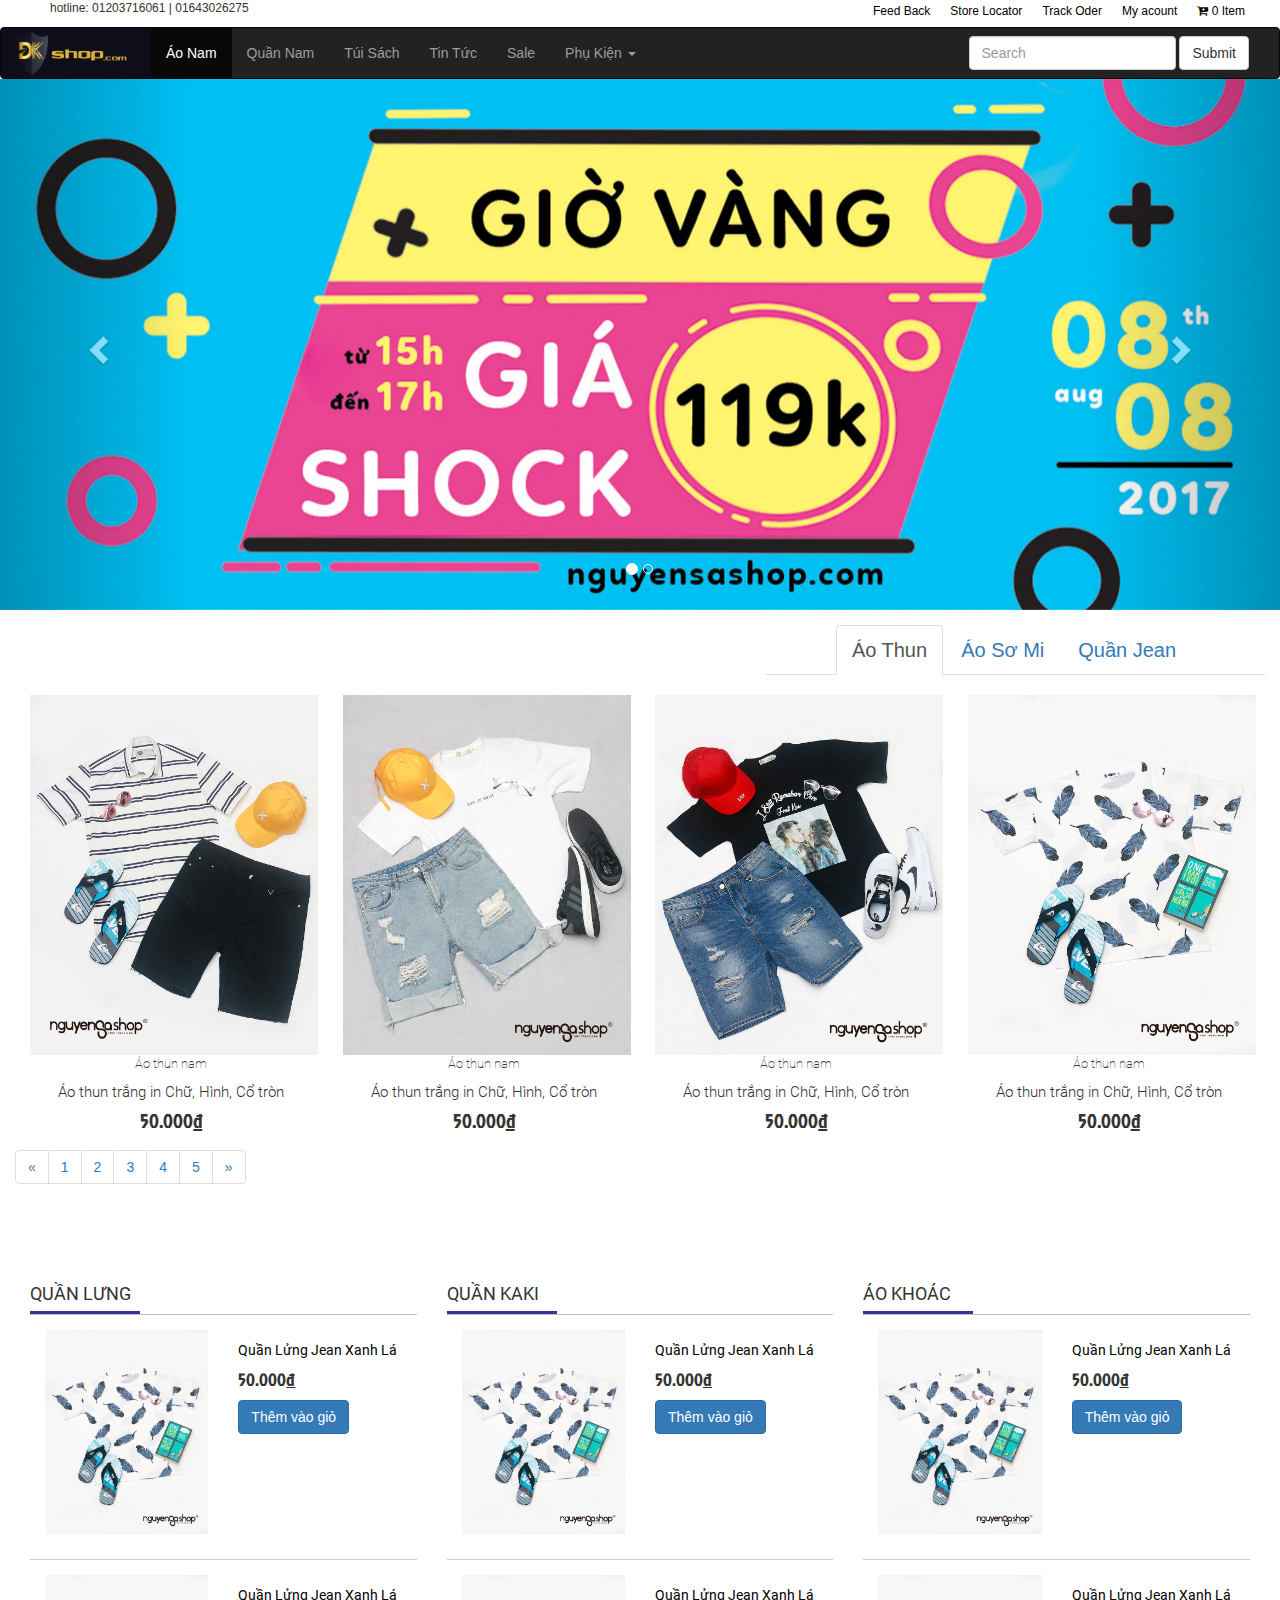
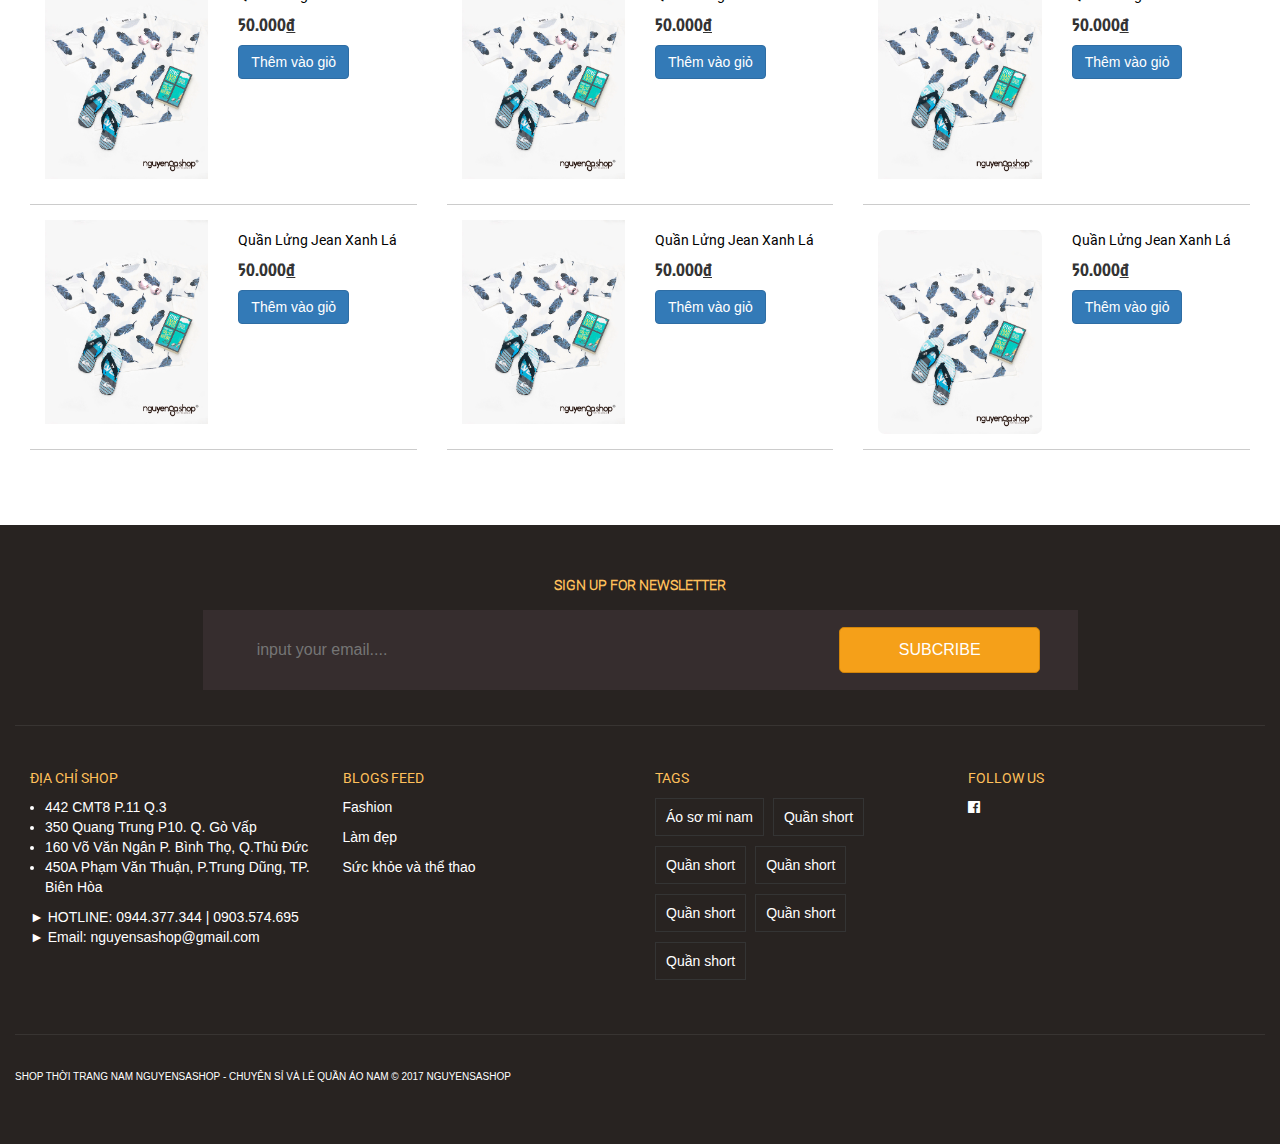
==== index.html @ 019a855b "bootstrap" ====
<!DOCTYPE html>
<html>

<head>
	
    <title>DKproMobile.com.vn</title>
    <meta name="viewport" content="width=device-width, initial-scale=1">
   

    <link rel="stylesheet" href="css/stypedoan.css">
    <link rel="stylesheet" href="font-awesome/css/font-awesome.css">
    <link href="css/bootstrap.min.css" rel="stylesheet">
</head>

<body>
    <link href="https://fonts.googleapis.com/css?family=Roboto:300,400,700,900" rel="stylesheet">
    <link href="https://fonts.googleapis.com/css?family=Jockey+One" rel="stylesheet">


    <section class="header">
        <p class="hotline">hotline: 01203716061 | 01643026275</p>
        <div class="menu-first">
            <ul>
                <li><a href="#">Feed Back</a></li>
                <li><a href="#">Store Locator</a></li>
                <li><a href="#">Track Oder</a></li>
                <li><a href="#">My acount</a></li>
                <li><a href="#"><span><i class="fa fa-cart-plus" aria-hidden="true"></i></span> 0 Item</a></li>
            </ul>
        </div>
        <div class="clear"></div>
        
        
        <!--<div class="menu-second">
            <ul>
                <li><a href="#"><img src="img/22.png" width="100px"></a></li>
                <li><a href="#">Áo Nam</a></li>
                <li><a href="#">Quần Nam</a></li>
                <li><a href="#">Sale</a></li>
                <li><a href="#">Túi xách- Phụ Kiện</a></li>
                <li><a href="#">Địa chỉ shop</a></li>
                <li><a href="#">Tin Tức</a></li>
                <li><input type="text" placeholder=" Tìm Kiếm " size="20"><a href="#"><span><i class="fa fa-search" aria-hidden="true"></i>
</span></a></li>
            </ul>
            
        </div>-->
        <nav class="navbar navbar-default navbar-inverse  menu-2" style="margin-bottom: 0px;" role="navigation">
          <div class="container-fluid">
            <!-- Brand and toggle get grouped for better mobile display -->
            <div class="navbar-header">
              <button type="button" class="navbar-toggle" data-toggle="collapse" data-target="#bs-example-navbar-collapse-1">
                <span class="sr-only">Toggle navigation</span>
                <span class="icon-bar"></span>
                <span class="icon-bar"></span>
                <span class="icon-bar"></span>
              </button>
              <a class="navbar-brand brand" href="#"></a>
            </div>
            
            <div class="collapse navbar-collapse" id="bs-example-navbar-collapse-1">
              <ul class="nav navbar-nav">
                <li class="active"><a href="#">Áo Nam</a></li>
                <li><a href="#">Quần Nam</a></li>
                <li><a href="#">Túi Sách</a></li>
                <li><a href="#">Tin Tức</a></li>
                <li><a href="#">Sale</a></li>
                <li class="dropdown">
                  <a href="#" class="dropdown-toggle" data-toggle="dropdown">Phụ Kiện <span class="caret"></span></a>
                  <ul class="dropdown-menu">
                    <li><a href="#">Túi sách</a></li>
                    <li><a href="#">Giày</a></li>
                    <li><a href="#">Joker</a></li>
                    <li class="divider"></li>
                    <li><a href="#">Dây nịt</a></li>
                   
                   
                  </ul>
                </li>
              </ul>
            <form class="navbar-form navbar-right" role="search">
                <div class="form-group">
                <input type="text" class="form-control" placeholder="Search">
                </div>
                <button type="submit" class="btn btn-default">Submit</button>
            </form>
        	</div><!-- /.navbar-collapse -->
        </div><!-- /.container-fluid -->
    </nav>
    </section>
    

	<div class="slider">
        <div id="carousel-example-generic" class="carousel slide" data-ride="carousel">
            
                <ol class="carousel-indicators">
                    <li data-target="#carousel-example-generic" data-slide-to="0" class="active"></li>
                    <li data-target="#carousel-example-generic" data-slide-to="1"></li>
                    
                </ol>
                
                <div class="carousel-inner" role="listbox">
                    <div class="item active">
                        <img src="img/shop1.jpg">
                        <div class="carousel-caption">
                           
                        </div>
                    </div>
                	<div class="item">
                        <img src="img/shop2.jpg" alt="...">
                        <div class="carousel-caption">
                        	
                        </div>
               	 	</div>
                   
                </div>
                    <a class="left carousel-control" href="#carousel-example-generic" role="button" data-slide="prev">
                    <span class="glyphicon glyphicon-chevron-left"></span>
                    </a>
                    <a class="right carousel-control" href="#carousel-example-generic" role="button" data-slide="next">
                        <span class="glyphicon glyphicon-chevron-right"></span>
                    </a>
			</div>

    

    </div>


    <div class="new_product">
        <ul class="nav nav-tabs cap canh-giua">
            <li class="active"><a data-toggle="tab" href="#home">Áo Thun</a></li>
            <li><a data-toggle="tab" href="#menu1">Áo Sơ Mi </a></li>
            <li><a data-toggle="tab" href="#menu2">Quần Jean</a></li>
        </ul>

        <div class="clear"></div>

        <div class="tab-content">

            <div id="home" class="tab-pane fade in active ao canh-giua">
                <div class="col-md-3 ao-thun">
                	<a href="#"><img src="img/product.jpg"></a>
                    <div class="details">
                    	<p class="thin">Áo thun nam</p>
                        <h4 class="light">Áo thun trắng in Chữ, Hình, Cổ tròn</h4>
                        <h3>50.000<u>đ</u></h3>
                        
                    </div>
                </div>
                <div class="col-md-3 ao-thun">
                
                	<a href="#"><img src="img/aothun1.jpg"></a>
                    <div class="details">
                    	<p class="thin">Áo thun nam</p>
                        <h4 class="light">Áo thun trắng in Chữ, Hình, Cổ tròn</h4>
                        <h3>50.000<u>đ</u></h3>
                        
                    </div>
                
                </div>
                <div class="col-md-3 ao-thun">
                	<a href="#"><img src="img/aothun2.jpg"></a>
                    <div class="details">
                    	<p class="thin">Áo thun nam</p>
                        <h4 class="light">Áo thun trắng in Chữ, Hình, Cổ tròn</h4>
                        <h3>50.000<u>đ</u></h3>
                        
                    </div>
                </div>
                <div class="col-md-3 ao-thun">
                    <a href="#"><img src="img/aothun3.jpg"></a>
                    <div class="details">
                            <p class="thin">Áo thun nam</p>
                            <h4 class="light">Áo thun trắng in Chữ, Hình, Cổ tròn</h4>
                            <h3>50.000<u>đ</u></h3>
                            
                        </div>
                </div>
                <ul class="pagination">
                  <li><a href="#">&laquo;</a></li>
                  <li><a href="#">1</a></li>
                  <li><a href="#">2</a></li>
                  <li><a href="#">3</a></li>
                  <li><a href="#">4</a></li>
                  <li><a href="#">5</a></li>
                  <li><a href="#">&raquo;</a></li>
                </ul>
            </div>
            
                
           
            <div class="clear"></div>
            
            
            

            <div id="menu1" class="tab-pane fade ao canh-giua">
                    <div class="col-md-3 ao-thun">
                    	<a href="#"><img src="img/aosomi1.jpg"></a>
                        <div class="details">
                            <p class="thin">Áo thun nam</p>
                            <h4 class="light">Áo thun trắng in Chữ, Hình, Cổ tròn</h4>
                            <h3>50.000<u>đ</u></h3>
                        
                    	</div>
                    </div>
                    <div class="col-md-3 ao-thun">
                    	<a href="#"><img src="img/aosomi2.jpg"></a>
                        <div class="details">
                            <p class="thin">Áo thun nam</p>
                            <h4 class="light">Áo thun trắng in Chữ, Hình, Cổ tròn</h4>
                            <h3>50.000<u>đ</u></h3>
                        
                    	</div>
                    </div>
                    <div class="col-md-3 ao-thun">
                    	<a href="#"><img src="img/aosomi3.jpg"></a>
                        <div class="details">
                            <p class="thin">Áo thun nam</p>
                            <h4 class="light">Áo thun trắng in Chữ, Hình, Cổ tròn</h4>
                            <h3>50.000<u>đ</u></h3>
                        
                    	</div>
                    </div>
                    <div class="col-md-3 ao-thun">
                    	<a href="#"><img src="img/aosomi4.jpg"></a>
                        <div class="details">
                            <p class="thin">Áo thun nam</p>
                            <h4 class="light">Áo thun trắng in Chữ, Hình, Cổ tròn</h4>
                            <h3>50.000<u>đ</u></h3>
                        
                    	</div>
                    </div>
               
               
                
                <ul class="pagination">
                  <li><a href="#">&laquo;</a></li>
                  <li><a href="#">1</a></li>
                  <li><a href="#">2</a></li>
                  <li><a href="#">3</a></li>
                  
                  <li><a href="#">&raquo;</a></li>
                </ul>
               
            </div>
            <div class="clear"></div>

            <div id="menu2" class="tab-pane fade ao canh-giua">

                
                    <div class="col-md-3 ao-thun">
                    	<a href="#"><img src="img/product.jpg"></a>
                        <div class="details">
                            <p class="thin">Áo thun nam</p>
                            <h4 class="light">Áo thun trắng in Chữ, Hình, Cổ tròn</h4>
                            <h3>50.000<u>đ</u></h3>
                        
                    	</div>
                    </div>
                    <div class="col-md-3 ao-thun">
                    	<a href="#"><img src="img/product.jpg"></a>
                        <div class="details">
                            <p class="thin">Áo thun nam</p>
                            <h4 class="light">Áo thun trắng in Chữ, Hình, Cổ tròn</h4>
                            <h3>50.000<u>đ</u></h3>
                        
                    	</div>
                    </div>
                    <div class="col-md-3 ao-thun">
                    	<a href="#"><img src="img/product.jpg"></a>
                        <div class="details">
                            <p class="thin">Áo thun nam</p>
                            <h4 class="light">Áo thun trắng in Chữ, Hình, Cổ tròn</h4>
                            <h3>50.000<u>đ</u></h3>
                        
                    	</div>
                    </div>
                    <div class="col-md-3 ao-thun">
                    	<a href="#"><img src="img/product.jpg"></a>
                        <div class="details">
                            <p class="thin">Áo thun nam</p>
                            <h4 class="light">Áo thun trắng in Chữ, Hình, Cổ tròn</h4>
                            <h3>50.000<u>đ</u></h3>
                        
                   	 	</div>
                    </div>
                    
                    <ul class="pagination">
                  <li><a href="#">&laquo;</a></li>
                  <li><a href="#">1</a></li>
                  <li><a href="#">2</a></li>
                  <li><a href="#">3</a></li>
                  <li><a href="#">4</a></li>
                  
                  <li><a href="#">&raquo;</a></li>
                </ul>


                
                
                  
               
            </div>
            <div class="clear"></div>
	            
        </div>
    </div>
    
    
    <div class="sub_product">
    	<div class="col-md-4">
        	<div class="cate" ><h4 class="uppercase regular ">Quần lưng</h4></div>
            
            <div class="show">
                <div class="col-md-6 left">
                    <a href="#"><img src="img/aothun3.jpg" width="165px" class="img-responsive" /></a>
                </div>
                <div class="col-md-6 right">
                    <a href="#"><p class="regular">Quần Lửng Jean Xanh Lá</p></a>
                    <h4 class="">50.000<u>đ</u></h4>
                    <a href="#" class="btn btn-primary">Thêm vào giỏ</a>
                </div>
            </div>
            
           
            <div class="show">
                <div class="col-md-6 left">
                    <a href="#"><img src="img/aothun3.jpg" width="165px" class="img-responsive" /></a>
                </div>
                <div class="col-md-6 right">
                    <a href="#"><p class="regular">Quần Lửng Jean Xanh Lá</p></a>
                    <h4 class="">50.000<u>đ</u></h4>
                    <a href="#" class="btn btn-primary">Thêm vào giỏ</a>
                </div>
            </div>
            
            <div class="show">
                <div class="col-md-6 left">
                    <a href="#"><img src="img/aothun3.jpg" width="165px" class="img-responsive" /></a>
                </div>
                <div class="col-md-6 right">
                    <a href="#"><p class="regular">Quần Lửng Jean Xanh Lá</p></a>
                    <h4 class="">50.000<u>đ</u></h4>
                    <a href="#" class="btn btn-primary">Thêm vào giỏ</a>
                </div>
            </div>
           

        </div>
        
        <div class="col-md-4">
        	<div class="cate" ><h4 class="uppercase regular " >quần kaki</h4></div>
            
            <div class="show">
                <div class="col-md-6 left">
                    <a href="#"><img src="img/aothun3.jpg" width="165px" class="img-responsive" /></a>
                </div>
                <div class="col-md-6 right">
                    <a href="#"><p class="regular">Quần Lửng Jean Xanh Lá</p></a>
                    <h4 class="">50.000<u>đ</u></h4>
                    <a href="#" class="btn btn-primary">Thêm vào giỏ</a>
                </div>
            </div>
            
            <div class="show">
                <div class="col-md-6 left">
                    <a href="#"><img src="img/aothun3.jpg" width="165px" class="img-responsive" /></a>
                </div>
                <div class="col-md-6 right">
                    <a href="#"><p class="regular">Quần Lửng Jean Xanh Lá</p></a>
                    <h4 class="">50.000<u>đ</u></h4>
                    <a href="#" class="btn btn-primary">Thêm vào giỏ</a>
                </div>
            </div>
            
            <div class="show">
                <div class="col-md-6 left">
                    <a href="#"><img src="img/aothun3.jpg" width="165px" class="img-responsive" /></a>
                </div>
                <div class="col-md-6 right">
                    <a href="#"><p class="regular">Quần Lửng Jean Xanh Lá</p></a>
                    <h4 class="">50.000<u>đ</u></h4>
                    <a href="#" class="btn btn-primary">Thêm vào giỏ</a>
                </div>
            </div>
            
        </div>
        
        <div class="col-md-4">
        	<div class="cate" ><h4 class="uppercase regular " >áo khoác</h4></div>
            <div class="show">
                <div class="col-md-6 left">
                    <a href="#"><img src="img/aothun3.jpg" width="165px" class="img-responsive" /></a>
                </div>
                <div class="col-md-6 right">
                    <a href="#"><p class="regular">Quần Lửng Jean Xanh Lá</p></a>
                    <h4 class="">50.000<u>đ</u></h4>
                    <a href="#" class="btn btn-primary">Thêm vào giỏ</a>
                </div>
            </div>
            
            <div class="show">
                <div class="col-md-6 left">
                    <a href="#"><img src="img/aothun3.jpg" width="165px" class="img-responsive" /></a>
                </div>
                <div class="col-md-6 right">
                    <a href="#"><p class="regular">Quần Lửng Jean Xanh Lá</p></a>
                    <h4 class="">50.000<u>đ</u></h4>
                    <a href="#" class="btn btn-primary">Thêm vào giỏ</a>
                </div>
            </div>
            
            <div class="show">
                <div class="col-md-6 trai">
                    <a href="#"><img src="img/aothun3.jpg" width="165px" class="img-responsive" /></a>
                </div>
                <div class="col-md-6 right">
                    <a href="#"><p class="regular">Quần Lửng Jean Xanh Lá</p></a>
                    <h4 class="">50.000<u>đ</u></h4>
                    <a href="#" class="btn btn-primary">Thêm vào giỏ</a>
                </div>
            </div>
        </div>
    </div>
    
    <div class="footer">
    
    	<div class="sign_up">
        	 <label class="uppercase canh-giua light" style="color:#FFC05B; margin-bottom:15px">sign up for newsletter</label>
             <div class="footer_newsletter">
                <form class="canh-giua">
                    <input type="email" placeholder="input your email...." name="email" id="mail">
                    <input type="submit" name="sub" id="sbmit" value="SUBCRIBE">
                </form>
            </div>
        </div>
        
        <div class="clear"></div>
        <hr style="border-top:0.1px solid  #CCC; opacity:0.1; margin:35px auto;">
        
        <div class="footer_content">
        	<div class="col-md-3 footer-infor">
            	<h4 class="regular uppercase">Địa chỉ shop</h4>
               	<ul class="address">
                	<li> 442 CMT8 P.11 Q.3</li>
                    <li> 350 Quang Trung P10. Q. Gò Vấp</li>
                    <li> 160 Võ Văn Ngân P. Bình Thọ, Q.Thủ Đức</li>
                    <li> 450A Phạm Văn Thuận, P.Trung Dũng, TP. Biên Hòa</li>
                    
                </ul>
                <p style="margin-bottom:0">► HOTLINE: 0944.377.344 | 0903.574.695</p>
                <p style="margin-bottom:0">► Email: nguyensashop@gmail.com</p>
                
            </div>
            
            <div class="col-md-3 footer-infor">
            	<h4 class="regular uppercase">BLOGS FEED</h4>
               	<p>Fashion</p>
                <p>Làm đẹp</p>
                <p>Sức khỏe và thể thao</p>
            </div>
            
            <div class="col-md-3 footer-infor">
            	<h4 class="regular uppercase">tags</h4>
                <ul class="tags">
                	<li>
                    	 <a href="#">Áo sơ mi nam</a>
                    </li>
                    <li>
                    	 <a href="#">Quần short</a>
                    </li>
                     <li>
                    	 <a href="#">Quần short</a>
                    </li>
                     <li>
                    	 <a href="#">Quần short</a>
                    </li>
                     <li>
                    	 <a href="#">Quần short</a>
                    </li>
                     <li>
                    	 <a href="#">Quần short</a>
                    </li>
                     <li>
                    	 <a href="#">Quần short</a>
                    </li>
                </ul>
                
            </div>
            
            <div class="col-md-3 footer-infor">
            	<h4 class="regular uppercase">follow us</h4>
                
                <i class="fa fa-facebook-official" aria-hidden="true"></i>

            </div>
            
            
        </div>
        
        <hr style="border-top:0.1px solid  #CCC; opacity:0.1; margin:35px auto;">
        
        <p style="font-size:10px">SHOP THỜI TRANG NAM NGUYENSASHOP - CHUYÊN SỈ VÀ LẺ QUẦN ÁO NAM © 2017 NGUYENSASHOP
</p>
        
        
        
        
    
    </div>
    
    
    
    
    
    
    
    <script src="https://ajax.googleapis.com/ajax/libs/jquery/1.12.4/jquery.min.js"></script>
    <!-- Include all compiled plugins (below), or include individual files as needed -->
    <script src="js/bootstrap.min.js"></script>
    
   
</body>

</html>
---- css/stypedoan.css ----
body{
    margin: 0;
    font-family: Roboto;
}

.uppercase {
text-transform: uppercase;
}
 
.bold {
font-weight: bold;
}

@font-face {
    font-family:Roboto-bold;
    src:url(../fonts/Roboto-Bold.ttf);
}
@font-face {
    font-family:Roboto-thin;
    src:url(../fonts/Roboto-Thin.ttf);
}
@font-face {
    font-family:Roboto-light;
    src:url(../fonts/Roboto-Light.ttf);
}
@font-face {
    font-family:Roboto-regular;
    src:url(../fonts/Roboto-Regular.ttf);
}
@font-face {
    font-family:Roboto-light-italic;
    src:url(../fonts/Roboto-LightItalic.ttf);
}
@font-face {
    font-family:Roboto-medium;
    src:url(../fonts/Roboto-Medium.ttf);
}
@font-face {
    font-family:Roboto-italic;
    src:url(../fonts/Roboto-Italic.ttf);
}
.bold
{
	font-family:Roboto-bold;
}
.light
{
	font-family:Roboto-light;
}
.thin
{
	font-family:Roboto-thin;
}
.medium
{
	font-family:Roboto-medium;
}
.regular
{
	font-family:Roboto-regular;
}
.light-italic
{
	font-family:Roboto-light-italic;
}

.hotline{
    float: left;    
    font-size: 12px;
    padding-left: 50px;
}
.clear{
    clear: both;
}
.menu-first
{
    float: right;
}
.menu-first ul
{

    padding-right: 15px;
    margin-top: 0;
}
.menu-first ul li{

    float: left;
    display: block;
    margin-right: 20px;
}
.menu-first ul li a{

    font-size: 12px;
    text-align: center;
    text-decoration: none;
    color: black
}
.menu-first ul li a:hover
{
    color: red;
}
.brand
{
	width:150px;
	background:url(../img/1.jpg) top left;
	background-size:cover;
	
}

.menu-2
{
	margin-bottom:0;
}
.menu-second
{
    width: 100%;
    height: 35px;
}
.menu-second ul li{
    float: left;
    display: block;
    line-height: 35px;  
    padding: 15px;  
    
}
.menu-second ul li a{
    text-decoration: none;
    text-transform: uppercase;
    font-weight: bold;
    color: black;
}

.menu-second ul li input[type="text"]{
    height: 20px;
    border-radius: 5px;
    border-bottom: 1px solid #CCC;
}
.new_product
{
    padding: 15px;
}
.canh-giua
{
	
  display: flex;
  justify-content: center;
  align-items: center;
}


.ao{
    margin-top: 20px; 
	
}
.ao-thun
{
	
    transition: all 1s;
	
}

.ao-thun:hover{
    transform: scale(1.1);
    opacity: 0.8;
}
.ao .ao-thun a img{
    width: 288px;
    height: 360px;
}

/*.new_product
{
	overflow:hidden;
}*/
.new_product .cap
{
    float: right;
    width: 500px;
}
.new_product .cap li{
}

.new_product .cap li a{
    font-size: 20px;
}

.details
{
	text-align:center;
	
}
.details p
{
	font-size:13px;
}
.details h4
{
	font-size:15px;
}
.details h3
{
	font-family: 'Jockey One', sans-serif;
	font-size:20px;
	line-height:0px;
}


.sub_product
{
	padding:60px 15px 60px 15px;
	
	
	overflow:hidden;
}

.cate
{
	border-bottom:1px solid #C0C0C0;
}
.cate h4
{
	width:110px;
	height:30px;
	margin:0px;
	border-bottom:3px solid #339;
}
.show 
{
	
	border-bottom:1px solid #CCC;
	
	margin:15px auto;
	
	
	height:230px;
}
.trai
{
	float:left;
	
}
.trai img{
	width:165px;
	height:auto;
	border-radius:7px;
	margin-top:10px;
	transition:all 1s;
	
}

.show:hover
{
	border-radius:5px;
	border:1px thin #CCC;
	box-shadow:0px 0px 6px #CCCCCC;
}

.show:hover .left a img
{
	transform:scale(1.1);
}

.right
{
	float:right;
	
}
.right a p 
{
	color:black;
	text-decoration:none;
	list-style-type:none;
	margin-top:10px;
}

.right h4
{
	font-family: 'Jockey One', sans-serif;
}
.right a
{
	
}

.footer
{
	background-color:#282321;
	color:#fff;
	padding:50px 15px;
	overflow:hidden;
}

.footer_newsletter
{
	width:70%;
	margin:0 auto;
	
}

.footer_newsletter form
{
	color:#343434;
	height:80px;
	line-height:80px;
	background-color:#362D2E;
}
	
.footer_newsletter form #mail
{
	width:70%;
	border:transparent;
	font-size:16px;
	height:80px;
	line-height:80px;
	padding:0 30px;
	margin:0px;
	float:left;
	color:#666;
	background-color:#362D2E;
}

.footer_newsletter form #sbmit
{
	width:23%;
	border:1px solid #d28409;
	border-radius:5px;
	font-size:16px;
	color:#FFF;
	padding:22px;
	line-height:0px;
	margin-right:13px;
	background-color:#F5A019;
}
.footer_newsletter form:active #mail
{
	border:none;
}

.footer_content
{
	overflow:hidden;
}
.footer_content h4
{
	color:#FFC05B;
	font-size:14px;
}
.footer_content .address
{
	padding-left:15px;
}

.tags
{
	padding:0px;
	
}
.tags li
{
	list-style-type:none;
	margin-right:5px;
	margin-bottom:8px;
	padding:10px 0 ;
	display:inline-block;
}
.tags li a
{
	border:1px solid #343434;
	padding:10px;
	font-weight:500;
	text-decoration:none;
	color:#fff;
	
}
.tags li a:hover
{
	background-color:#FFC05B;
}
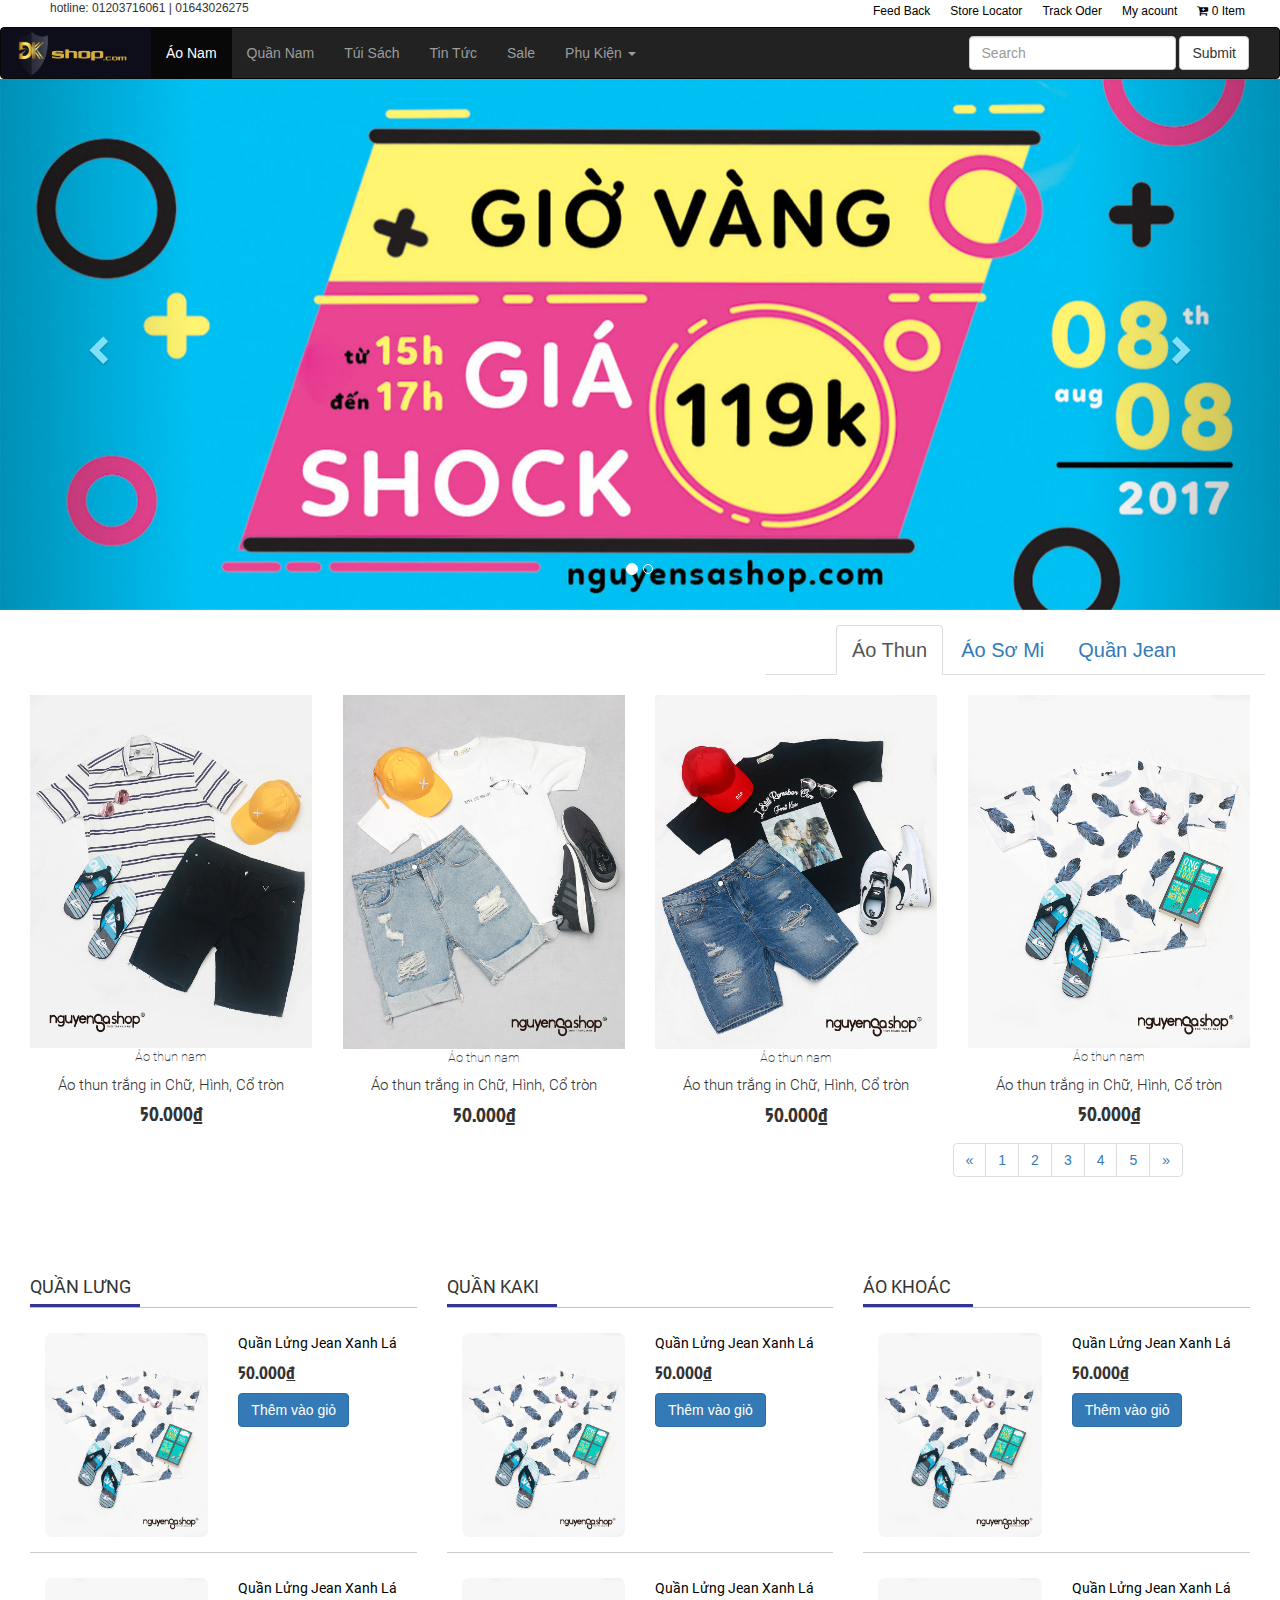
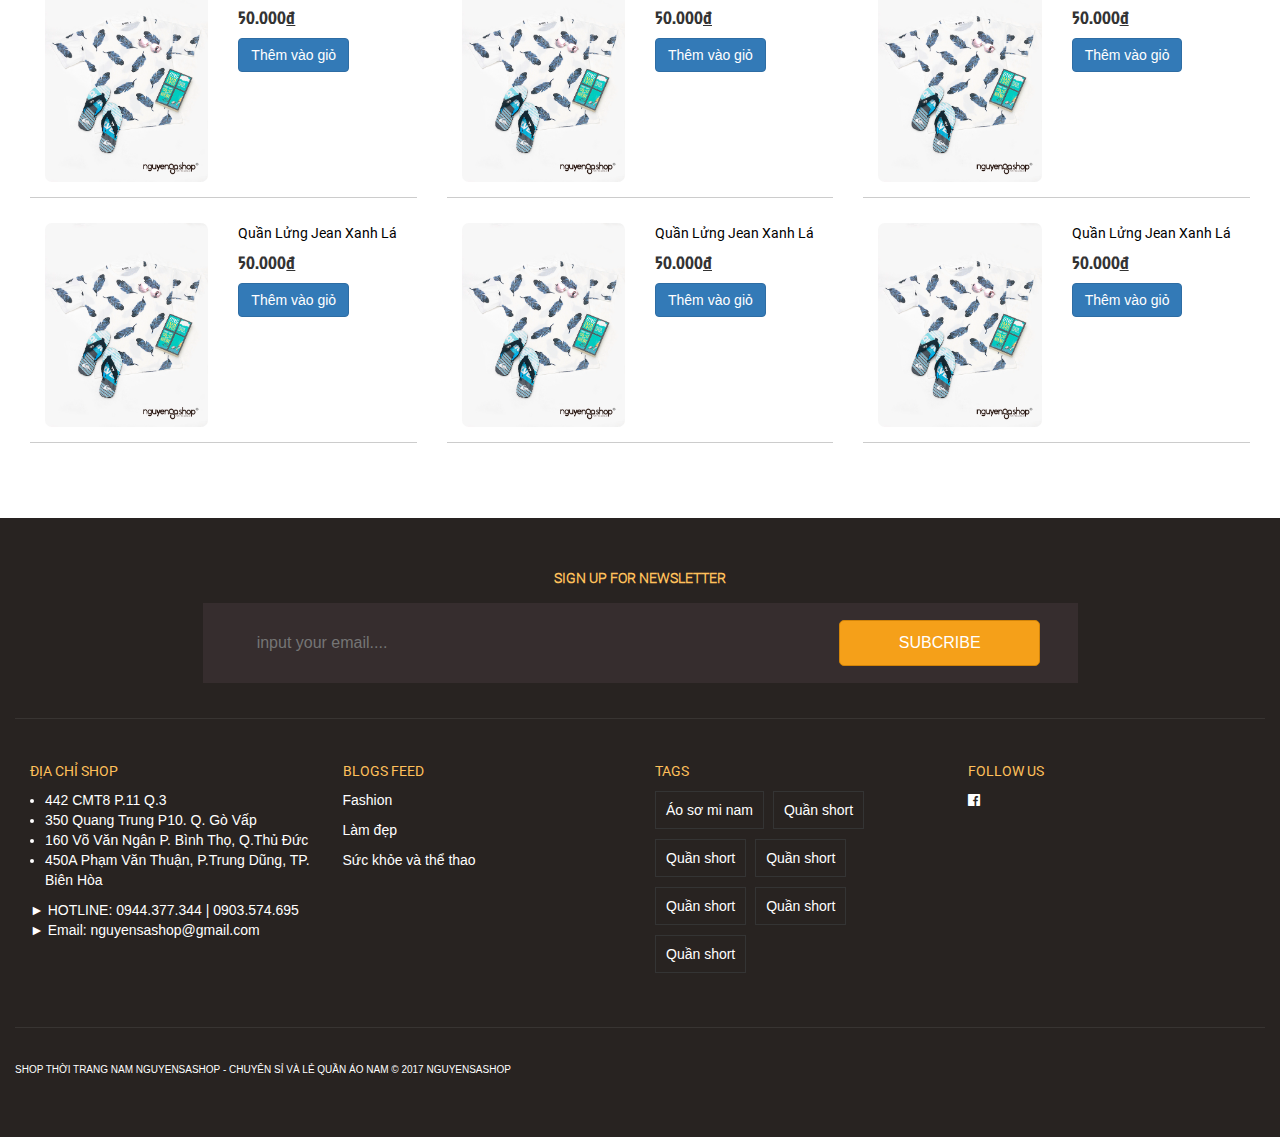
==== commit 17aaaf45: "version2" ====
--- a/index.html
+++ b/index.html
@@ -59,7 +59,7 @@
             </div>
             
             <div class="collapse navbar-collapse" id="bs-example-navbar-collapse-1">
-              <ul class="nav navbar-nav">
+              <ul class="nav navbar-nav menu">
                 <li class="active"><a href="#">Áo Nam</a></li>
                 <li><a href="#">Quần Nam</a></li>
                 <li><a href="#">Túi Sách</a></li>
@@ -78,11 +78,11 @@
                   </ul>
                 </li>
               </ul>
-            <form class="navbar-form navbar-right" role="search">
+            <form class="navbar-form navbar-right search" role="search">
                 <div class="form-group">
                 <input type="text" class="form-control" placeholder="Search">
                 </div>
-                <button type="submit" class="btn btn-default">Submit</button>
+                <input type="submit" class="btn btn-default" value="Submit">
             </form>
         	</div><!-- /.navbar-collapse -->
         </div><!-- /.container-fluid -->
@@ -139,8 +139,8 @@
         <div class="tab-content">
 
             <div id="home" class="tab-pane fade in active ao canh-giua">
-                <div class="col-md-3 ao-thun">
-                	<a href="#"><img src="img/product.jpg"></a>
+                <div class="col-lg-3 col-md-3 col-sm-4 col-xs-6 ao-thun">
+                	<a href="#"><img src="img/product.jpg" class="img-responsive"></a>
                     <div class="details">
                     	<p class="thin">Áo thun nam</p>
                         <h4 class="light">Áo thun trắng in Chữ, Hình, Cổ tròn</h4>
@@ -148,9 +148,9 @@
                         
                     </div>
                 </div>
-                <div class="col-md-3 ao-thun">
-                
-                	<a href="#"><img src="img/aothun1.jpg"></a>
+                <div class="col-md-3 col-md-3 col-sm-4 col-xs-6 ao-thun">
+                
+                	<a href="#"><img src="img/aothun1.jpg" class="img-responsive"></a>
                     <div class="details">
                     	<p class="thin">Áo thun nam</p>
                         <h4 class="light">Áo thun trắng in Chữ, Hình, Cổ tròn</h4>
@@ -159,8 +159,8 @@
                     </div>
                 
                 </div>
-                <div class="col-md-3 ao-thun">
-                	<a href="#"><img src="img/aothun2.jpg"></a>
+                <div class="col-md-3 col-md-3 col-sm-4 col-xs-6 ao-thun">
+                	<a href="#"><img src="img/aothun2.jpg" class="img-responsive"></a>
                     <div class="details">
                     	<p class="thin">Áo thun nam</p>
                         <h4 class="light">Áo thun trắng in Chữ, Hình, Cổ tròn</h4>
@@ -168,8 +168,8 @@
                         
                     </div>
                 </div>
-                <div class="col-md-3 ao-thun">
-                    <a href="#"><img src="img/aothun3.jpg"></a>
+                <div class="col-md-3 col-md-3 col-sm-4 col-xs-6 ao-thun">
+                    <a href="#"><img src="img/aothun3.jpg" class="img-responsive"></a>
                     <div class="details">
                             <p class="thin">Áo thun nam</p>
                             <h4 class="light">Áo thun trắng in Chữ, Hình, Cổ tròn</h4>
@@ -196,35 +196,35 @@
             
 
             <div id="menu1" class="tab-pane fade ao canh-giua">
-                    <div class="col-md-3 ao-thun">
-                    	<a href="#"><img src="img/aosomi1.jpg"></a>
-                        <div class="details">
-                            <p class="thin">Áo thun nam</p>
-                            <h4 class="light">Áo thun trắng in Chữ, Hình, Cổ tròn</h4>
-                            <h3>50.000<u>đ</u></h3>
-                        
-                    	</div>
-                    </div>
-                    <div class="col-md-3 ao-thun">
-                    	<a href="#"><img src="img/aosomi2.jpg"></a>
-                        <div class="details">
-                            <p class="thin">Áo thun nam</p>
-                            <h4 class="light">Áo thun trắng in Chữ, Hình, Cổ tròn</h4>
-                            <h3>50.000<u>đ</u></h3>
-                        
-                    	</div>
-                    </div>
-                    <div class="col-md-3 ao-thun">
-                    	<a href="#"><img src="img/aosomi3.jpg"></a>
-                        <div class="details">
-                            <p class="thin">Áo thun nam</p>
-                            <h4 class="light">Áo thun trắng in Chữ, Hình, Cổ tròn</h4>
-                            <h3>50.000<u>đ</u></h3>
-                        
-                    	</div>
-                    </div>
-                    <div class="col-md-3 ao-thun">
-                    	<a href="#"><img src="img/aosomi4.jpg"></a>
+                    <div class="col-md-3 col-md-3 col-sm-6 col-xs-6 ao-thun">
+                    	<a href="#"><img src="img/aosomi1.jpg" class="img-responsive"></a>
+                        <div class="details">
+                            <p class="thin">Áo thun nam</p>
+                            <h4 class="light">Áo thun trắng in Chữ, Hình, Cổ tròn</h4>
+                            <h3>50.000<u>đ</u></h3>
+                        
+                    	</div>
+                    </div>
+                    <div class="col-md-3 col-md-3 col-sm-6 col-xs-6 ao-thun">
+                    	<a href="#"><img src="img/aosomi2.jpg" class="img-responsive"></a>
+                        <div class="details">
+                            <p class="thin">Áo thun nam</p>
+                            <h4 class="light">Áo thun trắng in Chữ, Hình, Cổ tròn</h4>
+                            <h3>50.000<u>đ</u></h3>
+                        
+                    	</div>
+                    </div>
+                    <div class="col-md-3 col-md-3 col-sm-6 col-xs-6 ao-thun">
+                    	<a href="#"><img src="img/aosomi3.jpg" class="img-responsive"></a>
+                        <div class="details">
+                            <p class="thin">Áo thun nam</p>
+                            <h4 class="light">Áo thun trắng in Chữ, Hình, Cổ tròn</h4>
+                            <h3>50.000<u>đ</u></h3>
+                        
+                    	</div>
+                    </div>
+                    <div class="col-md-3 col-md-3 col-sm-6 col-xs-6 ao-thun">
+                    	<a href="#"><img src="img/aosomi4.jpg" class="img-responsive"></a>
                         <div class="details">
                             <p class="thin">Áo thun nam</p>
                             <h4 class="light">Áo thun trắng in Chữ, Hình, Cổ tròn</h4>
@@ -250,35 +250,35 @@
             <div id="menu2" class="tab-pane fade ao canh-giua">
 
                 
-                    <div class="col-md-3 ao-thun">
-                    	<a href="#"><img src="img/product.jpg"></a>
-                        <div class="details">
-                            <p class="thin">Áo thun nam</p>
-                            <h4 class="light">Áo thun trắng in Chữ, Hình, Cổ tròn</h4>
-                            <h3>50.000<u>đ</u></h3>
-                        
-                    	</div>
-                    </div>
-                    <div class="col-md-3 ao-thun">
-                    	<a href="#"><img src="img/product.jpg"></a>
-                        <div class="details">
-                            <p class="thin">Áo thun nam</p>
-                            <h4 class="light">Áo thun trắng in Chữ, Hình, Cổ tròn</h4>
-                            <h3>50.000<u>đ</u></h3>
-                        
-                    	</div>
-                    </div>
-                    <div class="col-md-3 ao-thun">
-                    	<a href="#"><img src="img/product.jpg"></a>
-                        <div class="details">
-                            <p class="thin">Áo thun nam</p>
-                            <h4 class="light">Áo thun trắng in Chữ, Hình, Cổ tròn</h4>
-                            <h3>50.000<u>đ</u></h3>
-                        
-                    	</div>
-                    </div>
-                    <div class="col-md-3 ao-thun">
-                    	<a href="#"><img src="img/product.jpg"></a>
+                    <div class="col-md-3 col-md-3 col-sm-6 col-xs-6 ao-thun">
+                    	<a href="#"><img src="img/product.jpg" class="img-responsive"></a>
+                        <div class="details">
+                            <p class="thin">Áo thun nam</p>
+                            <h4 class="light">Áo thun trắng in Chữ, Hình, Cổ tròn</h4>
+                            <h3>50.000<u>đ</u></h3>
+                        
+                    	</div>
+                    </div>
+                    <div class="col-md-3 col-md-3 col-sm-4 col-xs-6 ao-thun">
+                    	<a href="#"><img src="img/product.jpg" class="img-responsive"></a>
+                        <div class="details">
+                            <p class="thin">Áo thun nam</p>
+                            <h4 class="light">Áo thun trắng in Chữ, Hình, Cổ tròn</h4>
+                            <h3>50.000<u>đ</u></h3>
+                        
+                    	</div>
+                    </div>
+                    <div class="col-md-3 col-md-3 col-sm-6 col-xs-6 ao-thun">
+                    	<a href="#"><img src="img/product.jpg" class="img-responsive"></a>
+                        <div class="details">
+                            <p class="thin">Áo thun nam</p>
+                            <h4 class="light">Áo thun trắng in Chữ, Hình, Cổ tròn</h4>
+                            <h3>50.000<u>đ</u></h3>
+                        
+                    	</div>
+                    </div>
+                    <div class="col-md-3 col-md-3 col-sm-6 col-xs-6 ao-thun">
+                    	<a href="#"><img src="img/product.jpg" class="img-responsive"></a>
                         <div class="details">
                             <p class="thin">Áo thun nam</p>
                             <h4 class="light">Áo thun trắng in Chữ, Hình, Cổ tròn</h4>
@@ -310,14 +310,14 @@
     
     
     <div class="sub_product">
-    	<div class="col-md-4">
+    	<div class="col-md-4 col-md-4 col-sm-4 col-xs-12">
         	<div class="cate" ><h4 class="uppercase regular ">Quần lưng</h4></div>
             
             <div class="show">
-                <div class="col-md-6 left">
-                    <a href="#"><img src="img/aothun3.jpg" width="165px" class="img-responsive" /></a>
-                </div>
-                <div class="col-md-6 right">
+                <div class="col-lg-6 col-md-6 col-sm-6 col-xs-6 trai">
+                    <a href="#"><img src="img/aothun3.jpg" class="img-responsive" /></a>
+                </div>
+                <div class="col-lg-6 col-md-6 col-sm-6 col-xs-6 right">
                     <a href="#"><p class="regular">Quần Lửng Jean Xanh Lá</p></a>
                     <h4 class="">50.000<u>đ</u></h4>
                     <a href="#" class="btn btn-primary">Thêm vào giỏ</a>
@@ -326,21 +326,21 @@
             
            
             <div class="show">
-                <div class="col-md-6 left">
-                    <a href="#"><img src="img/aothun3.jpg" width="165px" class="img-responsive" /></a>
-                </div>
-                <div class="col-md-6 right">
-                    <a href="#"><p class="regular">Quần Lửng Jean Xanh Lá</p></a>
-                    <h4 class="">50.000<u>đ</u></h4>
-                    <a href="#" class="btn btn-primary">Thêm vào giỏ</a>
-                </div>
-            </div>
-            
-            <div class="show">
-                <div class="col-md-6 left">
-                    <a href="#"><img src="img/aothun3.jpg" width="165px" class="img-responsive" /></a>
-                </div>
-                <div class="col-md-6 right">
+                <div class="col-lg-6 col-md-6 col-sm-6 col-xs-6 trai">
+                    <a href="#"><img src="img/aothun3.jpg" class="img-responsive" /></a>
+                </div>
+                <div class="col-lg-6 col-md-6 col-sm-6 col-xs-6 right">
+                    <a href="#"><p class="regular">Quần Lửng Jean Xanh Lá</p></a>
+                    <h4 class="">50.000<u>đ</u></h4>
+                    <a href="#" class="btn btn-primary">Thêm vào giỏ</a>
+                </div>
+            </div>
+            
+            <div class="show">
+                <div class="col-lg-6 col-md-6 col-sm-6 col-xs-6 trai">
+                    <a href="#"><img src="img/aothun3.jpg" class="img-responsive" /></a>
+                </div>
+                <div class="col-lg-6 col-md-6 col-sm-6 col-xs-6 right">
                     <a href="#"><p class="regular">Quần Lửng Jean Xanh Lá</p></a>
                     <h4 class="">50.000<u>đ</u></h4>
                     <a href="#" class="btn btn-primary">Thêm vào giỏ</a>
@@ -350,73 +350,73 @@
 
         </div>
         
-        <div class="col-md-4">
+        <div class="col-lg-4 col-md-4 col-sm-4 col-xs-12">
         	<div class="cate" ><h4 class="uppercase regular " >quần kaki</h4></div>
             
             <div class="show">
-                <div class="col-md-6 left">
-                    <a href="#"><img src="img/aothun3.jpg" width="165px" class="img-responsive" /></a>
-                </div>
-                <div class="col-md-6 right">
-                    <a href="#"><p class="regular">Quần Lửng Jean Xanh Lá</p></a>
-                    <h4 class="">50.000<u>đ</u></h4>
-                    <a href="#" class="btn btn-primary">Thêm vào giỏ</a>
-                </div>
-            </div>
-            
-            <div class="show">
-                <div class="col-md-6 left">
-                    <a href="#"><img src="img/aothun3.jpg" width="165px" class="img-responsive" /></a>
-                </div>
-                <div class="col-md-6 right">
-                    <a href="#"><p class="regular">Quần Lửng Jean Xanh Lá</p></a>
-                    <h4 class="">50.000<u>đ</u></h4>
-                    <a href="#" class="btn btn-primary">Thêm vào giỏ</a>
-                </div>
-            </div>
-            
-            <div class="show">
-                <div class="col-md-6 left">
-                    <a href="#"><img src="img/aothun3.jpg" width="165px" class="img-responsive" /></a>
-                </div>
-                <div class="col-md-6 right">
-                    <a href="#"><p class="regular">Quần Lửng Jean Xanh Lá</p></a>
-                    <h4 class="">50.000<u>đ</u></h4>
-                    <a href="#" class="btn btn-primary">Thêm vào giỏ</a>
-                </div>
-            </div>
-            
-        </div>
-        
-        <div class="col-md-4">
+                <div class="col-lg-6 col-md-6 col-sm-6 col-xs-6 trai">
+                    <a href="#"><img src="img/aothun3.jpg" class="img-responsive" /></a>
+                </div>
+                <div class="col-lg-6 col-md-6 col-sm-6 col-xs-6 right">
+                    <a href="#"><p class="regular">Quần Lửng Jean Xanh Lá</p></a>
+                    <h4 class="">50.000<u>đ</u></h4>
+                    <a href="#" class="btn btn-primary">Thêm vào giỏ</a>
+                </div>
+            </div>
+            
+            <div class="show">
+                <div class="col-lg-6 col-md-6 col-sm-6 col-xs-6 trai">
+                    <a href="#"><img src="img/aothun3.jpg" class="img-responsive" /></a>
+                </div>
+                <div class="col-lg-6 col-md-6 col-sm-6 col-xs-6 right">
+                    <a href="#"><p class="regular">Quần Lửng Jean Xanh Lá</p></a>
+                    <h4 class="">50.000<u>đ</u></h4>
+                    <a href="#" class="btn btn-primary">Thêm vào giỏ</a>
+                </div>
+            </div>
+            
+            <div class="show">
+                <div class="col-lg-6 col-md-6 col-sm-6 col-xs-6 trai">
+                    <a href="#"><img src="img/aothun3.jpg" class="img-responsive" /></a>
+                </div>
+                <div class="col-lg-6 col-md-6 col-sm-6 col-xs-6 right">
+                    <a href="#"><p class="regular">Quần Lửng Jean Xanh Lá</p></a>
+                    <h4 class="">50.000<u>đ</u></h4>
+                    <a href="#" class="btn btn-primary">Thêm vào giỏ</a>
+                </div>
+            </div>
+            
+        </div>
+        
+        <div class="col-md-4 col-md-4 col-sm-4 col-xs-12">
         	<div class="cate" ><h4 class="uppercase regular " >áo khoác</h4></div>
             <div class="show">
-                <div class="col-md-6 left">
-                    <a href="#"><img src="img/aothun3.jpg" width="165px" class="img-responsive" /></a>
-                </div>
-                <div class="col-md-6 right">
-                    <a href="#"><p class="regular">Quần Lửng Jean Xanh Lá</p></a>
-                    <h4 class="">50.000<u>đ</u></h4>
-                    <a href="#" class="btn btn-primary">Thêm vào giỏ</a>
-                </div>
-            </div>
-            
-            <div class="show">
-                <div class="col-md-6 left">
-                    <a href="#"><img src="img/aothun3.jpg" width="165px" class="img-responsive" /></a>
-                </div>
-                <div class="col-md-6 right">
-                    <a href="#"><p class="regular">Quần Lửng Jean Xanh Lá</p></a>
-                    <h4 class="">50.000<u>đ</u></h4>
-                    <a href="#" class="btn btn-primary">Thêm vào giỏ</a>
-                </div>
-            </div>
-            
-            <div class="show">
-                <div class="col-md-6 trai">
-                    <a href="#"><img src="img/aothun3.jpg" width="165px" class="img-responsive" /></a>
-                </div>
-                <div class="col-md-6 right">
+                <div class="col-lg-6 col-md-6 col-sm-6 col-xs-6 trai">
+                    <a href="#"><img src="img/aothun3.jpg" class="img-responsive" /></a>
+                </div>
+                <div class="col-lg-6 col-md-6 col-sm-6 col-xs-6 right">
+                    <a href="#"><p class="regular">Quần Lửng Jean Xanh Lá</p></a>
+                    <h4 class="">50.000<u>đ</u></h4>
+                    <a href="#" class="btn btn-primary">Thêm vào giỏ</a>
+                </div>
+            </div>
+            
+            <div class="show">
+                <div class="col-md-6 col-lg-6 col-md-6 col-sm-6 col-xs-6 trai">
+                    <a href="#"><img src="img/aothun3.jpg" class="img-responsive" /></a>
+                </div>
+                <div class="col-md-6 col-lg-6 col-md-6 col-sm-6 col-xs-6 right">
+                    <a href="#"><p class="regular">Quần Lửng Jean Xanh Lá</p></a>
+                    <h4 class="">50.000<u>đ</u></h4>
+                    <a href="#" class="btn btn-primary">Thêm vào giỏ</a>
+                </div>
+            </div>
+            
+            <div class="show">
+                <div class="col-md-6 col-lg-6 col-md-6 col-sm-6 col-xs-6 trai">
+                    <a href="#"><img src="img/aothun3.jpg" class="img-responsive" /></a>
+                </div>
+                <div class="col-md-6 col-lg-6 col-md-6 col-sm-6 col-xs-6 right">
                     <a href="#"><p class="regular">Quần Lửng Jean Xanh Lá</p></a>
                     <h4 class="">50.000<u>đ</u></h4>
                     <a href="#" class="btn btn-primary">Thêm vào giỏ</a>
@@ -432,7 +432,7 @@
              <div class="footer_newsletter">
                 <form class="canh-giua">
                     <input type="email" placeholder="input your email...." name="email" id="mail">
-                    <input type="submit" name="sub" id="sbmit" value="SUBCRIBE">
+                    <button type="submit" name="sub" id="sbmit" value="SUBCRIBE">SUBCRIBE</button>
                 </form>
             </div>
         </div>
--- a/css/stypedoan.css
+++ b/css/stypedoan.css
@@ -1,3 +1,8 @@
+
+/* ==========================================================================
+   Responsive CSS Landscape Tablet
+   ========================================================================== */
+   
 body{
     margin: 0;
     font-family: Roboto;
@@ -164,8 +169,7 @@
     opacity: 0.8;
 }
 .ao .ao-thun a img{
-    width: 288px;
-    height: 360px;
+    
 }
 
 /*.new_product
@@ -237,11 +241,13 @@
 .trai
 {
 	float:left;
+	width:100%;
+	
 	
 }
 .trai img{
-	width:165px;
-	height:auto;
+	
+	
 	border-radius:7px;
 	margin-top:10px;
 	transition:all 1s;
@@ -255,7 +261,7 @@
 	box-shadow:0px 0px 6px #CCCCCC;
 }
 
-.show:hover .left a img
+.show:hover .trai a img
 {
 	transform:scale(1.1);
 }
@@ -263,6 +269,7 @@
 .right
 {
 	float:right;
+	width:100%
 	
 }
 .right a p 
@@ -375,4 +382,153 @@
 .tags li a:hover
 {
 	background-color:#FFC05B;
-}+} 
+@media only screen and (min-width: 960px) and (max-width: 1240px) {
+	
+.search input[type="text"]
+{
+	
+	width:170px;
+
+}
+
+
+}
+
+
+/* ==========================================================================
+   Responsive CSS Portrait Tablet
+   ========================================================================== */
+@media only screen and (min-width: 768px) and (max-width: 959px) {
+.menu  li a
+{
+	font-size:12px;
+}
+.brand
+{
+	width:110px;
+	background:url(../img/1.jpg) top left;
+	background-size:cover;
+	
+	
+}
+.search input[type="text"]
+{
+	font-size:12px;
+	width:85px;
+	height:30px;
+}
+.search input[type="submit"]
+{
+	text-align:left;
+	width:50px;
+	font-size:10px;
+}
+.trai
+{
+	
+}
+.trai img{
+	width:100%;
+	margin-top:15px;
+
+}
+.right
+{
+	float:right;
+	
+	
+}
+.right a p 
+{
+	
+	
+	margin-top:15px;
+	font-size:12px;
+
+}
+
+.right h4
+{
+	
+	font-size:13px;
+}
+.right a
+{
+	width:100px;
+	font-size:10px;
+}
+
+}
+
+
+/* ==========================================================================
+   Responsive CSS Landscape Mobile
+   ========================================================================== */
+@media only screen and (min-width: 480px) and (max-width: 767px) {
+
+
+
+.trai img{
+	width:50%;
+	margin-top:15px;
+
+}
+.right
+{
+	float:right;
+	width:100%;
+	
+	
+}
+.right a p 
+{
+	
+	
+	margin-top:15px;
+	
+
+}
+
+.footer_newsletter form #sbmit
+{
+	width:40%;
+	border:1px solid #d28409;
+	border-radius:5px;
+	font-size:12px;
+	color:#FFF;
+	padding:22px;
+	line-height:0px;
+	margin-right:5px;
+	background-color:#F5A019;
+}
+}
+
+
+/* ==========================================================================
+   Responsive CSS Portrait Mobile
+   ========================================================================== */
+@media only screen and (min-width: 100px) and (max-width: 479px) {
+.new_product .cap
+{
+    float: right;
+    width:100%;
+}
+.new_product .cap li{
+}
+
+.new_product .cap li a{
+    font-size: 13px;
+}
+.footer_newsletter form #sbmit
+{
+	width:40%;
+	font-size:9px;
+	
+	
+	
+	
+	
+
+}
+}
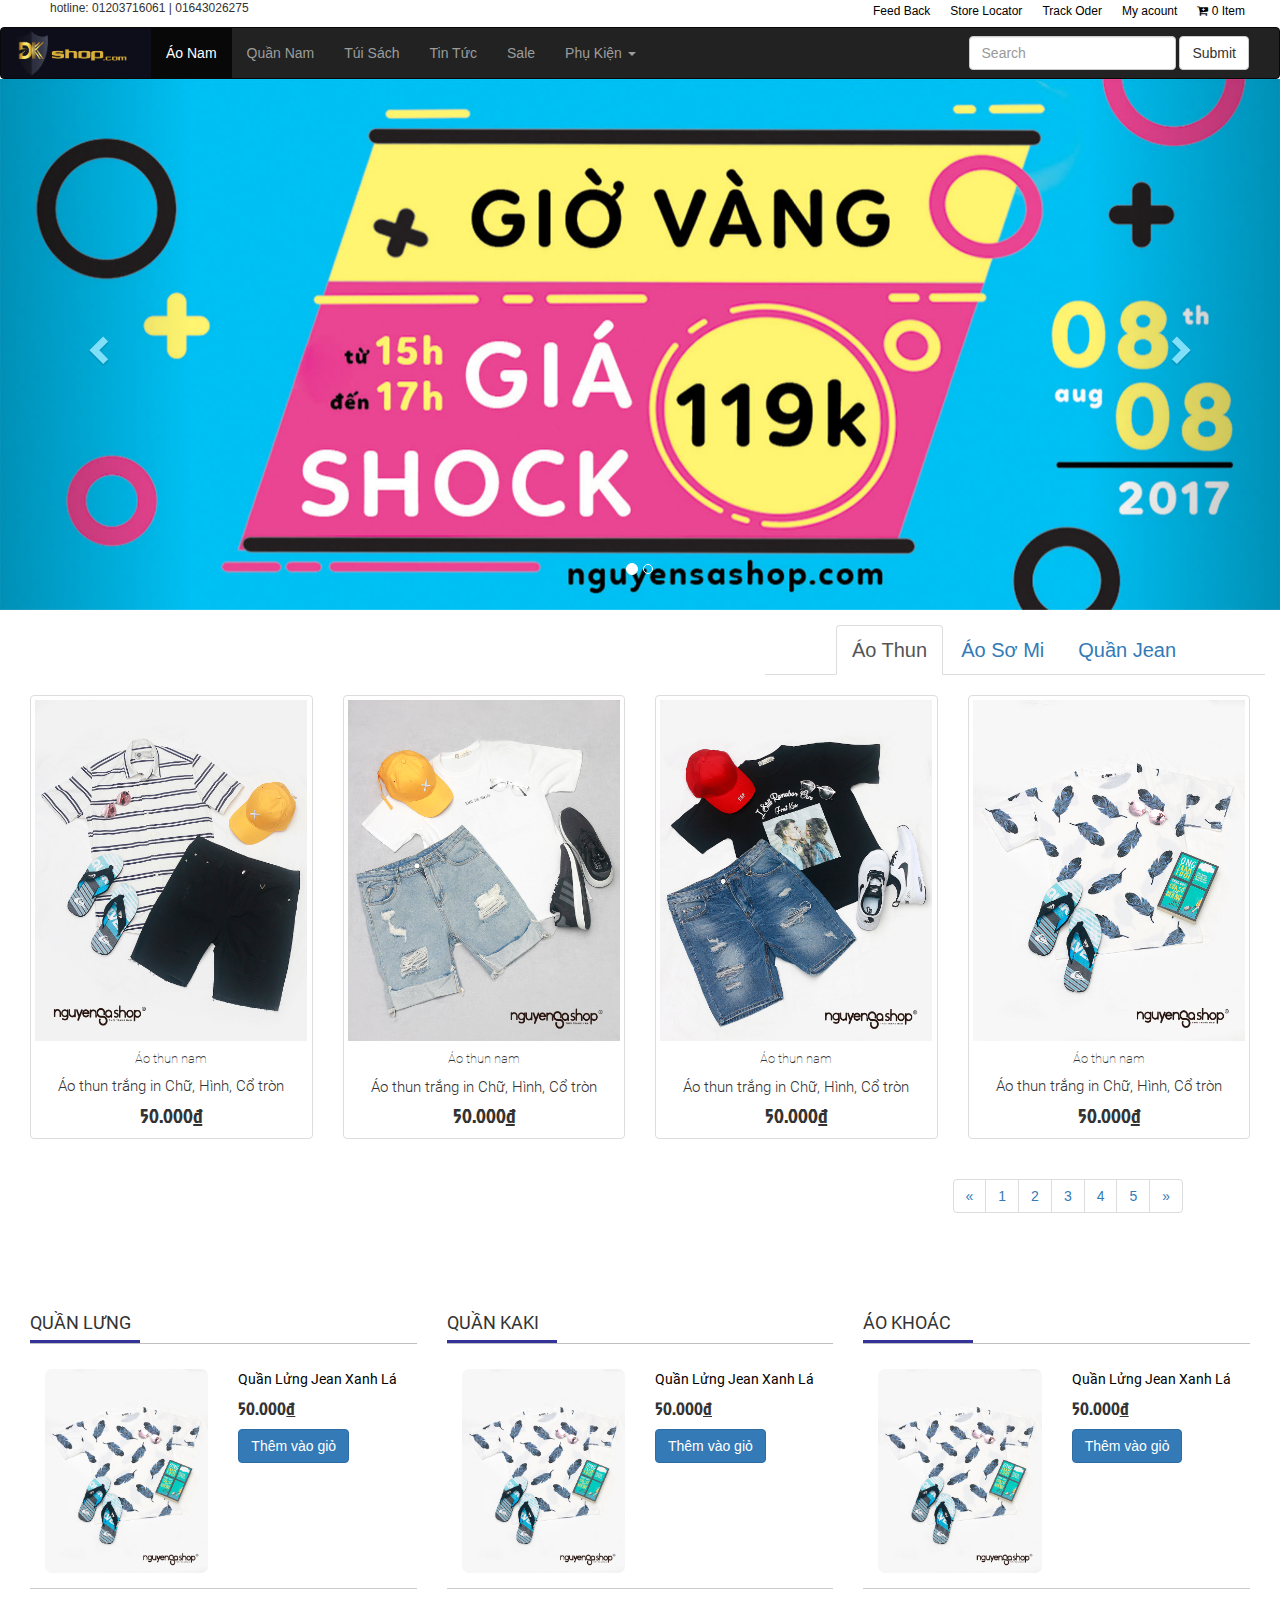
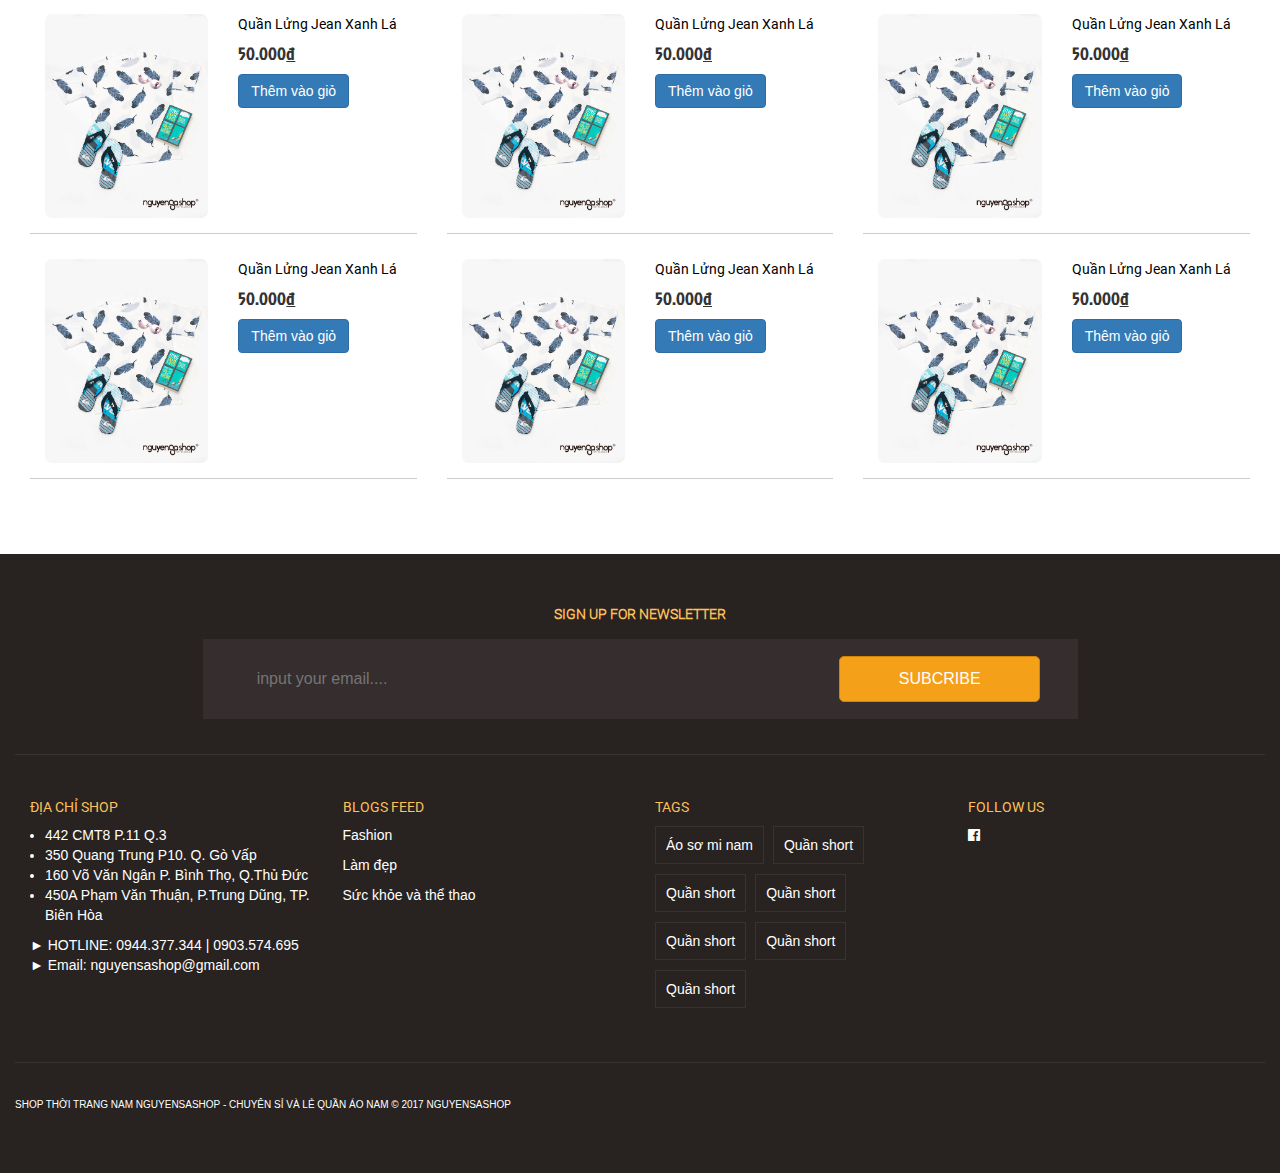
==== commit 1b66e568: "vesion2.1" ====
--- a/index.html
+++ b/index.html
@@ -140,42 +140,46 @@
 
             <div id="home" class="tab-pane fade in active ao canh-giua">
                 <div class="col-lg-3 col-md-3 col-sm-4 col-xs-6 ao-thun">
-                	<a href="#"><img src="img/product.jpg" class="img-responsive"></a>
-                    <div class="details">
-                    	<p class="thin">Áo thun nam</p>
-                        <h4 class="light">Áo thun trắng in Chữ, Hình, Cổ tròn</h4>
-                        <h3>50.000<u>đ</u></h3>
-                        
+                	<div class="thumbnail">
+                        <a href="#"><img src="img/product.jpg" class="img-responsive"></a>
+                        <div class="details caption">
+                            <p class="thin">Áo thun nam</p>
+                            <h4 class="light">Áo thun trắng in Chữ, Hình, Cổ tròn</h4>
+                            <h3>50.000<u>đ</u></h3>  
+                        </div>	
                     </div>
                 </div>
                 <div class="col-md-3 col-md-3 col-sm-4 col-xs-6 ao-thun">
-                
-                	<a href="#"><img src="img/aothun1.jpg" class="img-responsive"></a>
-                    <div class="details">
-                    	<p class="thin">Áo thun nam</p>
-                        <h4 class="light">Áo thun trắng in Chữ, Hình, Cổ tròn</h4>
-                        <h3>50.000<u>đ</u></h3>
-                        
-                    </div>
-                
-                </div>
-                <div class="col-md-3 col-md-3 col-sm-4 col-xs-6 ao-thun">
-                	<a href="#"><img src="img/aothun2.jpg" class="img-responsive"></a>
-                    <div class="details">
-                    	<p class="thin">Áo thun nam</p>
-                        <h4 class="light">Áo thun trắng in Chữ, Hình, Cổ tròn</h4>
-                        <h3>50.000<u>đ</u></h3>
-                        
-                    </div>
-                </div>
-                <div class="col-md-3 col-md-3 col-sm-4 col-xs-6 ao-thun">
-                    <a href="#"><img src="img/aothun3.jpg" class="img-responsive"></a>
-                    <div class="details">
+                	<div class="thumbnail">
+                
+                        <a href="#"><img src="img/aothun1.jpg" class="img-responsive"></a>
+                        <div class="details caption">
                             <p class="thin">Áo thun nam</p>
                             <h4 class="light">Áo thun trắng in Chữ, Hình, Cổ tròn</h4>
                             <h3>50.000<u>đ</u></h3>
-                            
-                        </div>
+                        </div>
+                   </div>
+                
+                </div>
+                <div class="col-md-3 col-md-3 col-sm-4 col-xs-6 ao-thun">
+                	<div class="thumbnail">
+                        <a href="#"><img src="img/aothun2.jpg" class="img-responsive"></a>
+                        <div class="details caption">
+                            <p class="thin">Áo thun nam</p>
+                            <h4 class="light">Áo thun trắng in Chữ, Hình, Cổ tròn</h4>
+                            <h3>50.000<u>đ</u></h3>
+                        </div>
+                    </div>
+                </div>
+                <div class="col-md-3 col-md-3 col-sm-4 col-xs-6 ao-thun">
+                	<div class="thumbnail">
+                        <a href="#"><img src="img/aothun3.jpg" class="img-responsive"></a>
+                        <div class="details caption">
+                            <p class="thin">Áo thun nam</p>
+                            <h4 class="light">Áo thun trắng in Chữ, Hình, Cổ tròn</h4>
+                            <h3>50.000<u>đ</u></h3>
+                        </div>
+                    </div>
                 </div>
                 <ul class="pagination">
                   <li><a href="#">&laquo;</a></li>
@@ -196,41 +200,46 @@
             
 
             <div id="menu1" class="tab-pane fade ao canh-giua">
-                    <div class="col-md-3 col-md-3 col-sm-6 col-xs-6 ao-thun">
-                    	<a href="#"><img src="img/aosomi1.jpg" class="img-responsive"></a>
-                        <div class="details">
+
+                <div class="col-md-3 col-md-3 col-sm-6 col-xs-6 ao-thun">
+                	<div class="thumbnail">
+                        <a href="#"><img src="img/aosomi1.jpg" class="img-responsive"></a>
+                        <div class="details caption">
                             <p class="thin">Áo thun nam</p>
                             <h4 class="light">Áo thun trắng in Chữ, Hình, Cổ tròn</h4>
                             <h3>50.000<u>đ</u></h3>
-                        
-                    	</div>
-                    </div>
+                        </div>
+                    </div>
+                </div>
                     <div class="col-md-3 col-md-3 col-sm-6 col-xs-6 ao-thun">
-                    	<a href="#"><img src="img/aosomi2.jpg" class="img-responsive"></a>
-                        <div class="details">
-                            <p class="thin">Áo thun nam</p>
-                            <h4 class="light">Áo thun trắng in Chữ, Hình, Cổ tròn</h4>
-                            <h3>50.000<u>đ</u></h3>
-                        
-                    	</div>
+                    	<div class="thumbnail">
+                            <a href="#"><img src="img/aosomi2.jpg" class="img-responsive"></a>
+                            <div class="details caption">
+                                <p class="thin">Áo thun nam</p>
+                                <h4 class="light">Áo thun trắng in Chữ, Hình, Cổ tròn</h4>
+                                <h3>50.000<u>đ</u></h3>
+                            </div>
+                        </div>
                     </div>
                     <div class="col-md-3 col-md-3 col-sm-6 col-xs-6 ao-thun">
-                    	<a href="#"><img src="img/aosomi3.jpg" class="img-responsive"></a>
-                        <div class="details">
-                            <p class="thin">Áo thun nam</p>
-                            <h4 class="light">Áo thun trắng in Chữ, Hình, Cổ tròn</h4>
-                            <h3>50.000<u>đ</u></h3>
-                        
-                    	</div>
+                    	<div class="thumbnail">
+                            <a href="#"><img src="img/aosomi3.jpg" class="img-responsive"></a>
+                            <div class="details caption">
+                                <p class="thin">Áo thun nam</p>
+                                <h4 class="light">Áo thun trắng in Chữ, Hình, Cổ tròn</h4>
+                                <h3>50.000<u>đ</u></h3>
+                            </div>
+                        </div>
                     </div>
                     <div class="col-md-3 col-md-3 col-sm-6 col-xs-6 ao-thun">
-                    	<a href="#"><img src="img/aosomi4.jpg" class="img-responsive"></a>
-                        <div class="details">
-                            <p class="thin">Áo thun nam</p>
-                            <h4 class="light">Áo thun trắng in Chữ, Hình, Cổ tròn</h4>
-                            <h3>50.000<u>đ</u></h3>
-                        
-                    	</div>
+                    	<div class="thumbnail">
+                            <a href="#"><img src="img/aosomi4.jpg" class="img-responsive"></a>
+                            <div class="details caption">
+                                <p class="thin">Áo thun nam</p>
+                                <h4 class="light">Áo thun trắng in Chữ, Hình, Cổ tròn</h4>
+                                <h3>50.000<u>đ</u></h3>
+                            </div>
+                        </div>
                     </div>
                
                
@@ -251,40 +260,48 @@
 
                 
                     <div class="col-md-3 col-md-3 col-sm-6 col-xs-6 ao-thun">
-                    	<a href="#"><img src="img/product.jpg" class="img-responsive"></a>
-                        <div class="details">
-                            <p class="thin">Áo thun nam</p>
-                            <h4 class="light">Áo thun trắng in Chữ, Hình, Cổ tròn</h4>
-                            <h3>50.000<u>đ</u></h3>
-                        
-                    	</div>
+                    	<div class="thumbnail">
+                            <a href="#"><img src="img/product.jpg" class="img-responsive"></a>
+                            <div class="details caption">
+                                <p class="thin">Áo thun nam</p>
+                                <h4 class="light">Áo thun trắng in Chữ, Hình, Cổ tròn</h4>
+                                <h3>50.000<u>đ</u></h3>
+                            
+                            </div>
+                        </div>
                     </div>
                     <div class="col-md-3 col-md-3 col-sm-4 col-xs-6 ao-thun">
-                    	<a href="#"><img src="img/product.jpg" class="img-responsive"></a>
-                        <div class="details">
-                            <p class="thin">Áo thun nam</p>
-                            <h4 class="light">Áo thun trắng in Chữ, Hình, Cổ tròn</h4>
-                            <h3>50.000<u>đ</u></h3>
-                        
-                    	</div>
+                    	<div class="thumbnail">
+                            <a href="#"><img src="img/product.jpg" class="img-responsive"></a>
+                            <div class="details caption">
+                                <p class="thin">Áo thun nam</p>
+                                <h4 class="light">Áo thun trắng in Chữ, Hình, Cổ tròn</h4>
+                                <h3>50.000<u>đ</u></h3>
+                            
+                            </div>
+                        </div>
                     </div>
                     <div class="col-md-3 col-md-3 col-sm-6 col-xs-6 ao-thun">
-                    	<a href="#"><img src="img/product.jpg" class="img-responsive"></a>
-                        <div class="details">
-                            <p class="thin">Áo thun nam</p>
-                            <h4 class="light">Áo thun trắng in Chữ, Hình, Cổ tròn</h4>
-                            <h3>50.000<u>đ</u></h3>
-                        
-                    	</div>
+                    	<div class="thumbnail">
+                            <a href="#"><img src="img/product.jpg" class="img-responsive"></a>
+                            <div class="details caption">
+                                <p class="thin">Áo thun nam</p>
+                                <h4 class="light">Áo thun trắng in Chữ, Hình, Cổ tròn</h4>
+                                <h3>50.000<u>đ</u></h3>
+                            
+                            </div>
+                        </div>
                     </div>
                     <div class="col-md-3 col-md-3 col-sm-6 col-xs-6 ao-thun">
-                    	<a href="#"><img src="img/product.jpg" class="img-responsive"></a>
-                        <div class="details">
-                            <p class="thin">Áo thun nam</p>
-                            <h4 class="light">Áo thun trắng in Chữ, Hình, Cổ tròn</h4>
-                            <h3>50.000<u>đ</u></h3>
-                        
-                   	 	</div>
+                    	<div class="thumbnail">
+                            <a href="#"><img src="img/product.jpg" class="img-responsive"></a>
+                            <div class="details caption">
+                                <p class="thin">Áo thun nam</p>
+                                <h4 class="light">Áo thun trắng in Chữ, Hình, Cổ tròn</h4>
+                                <h3>50.000<u>đ</u></h3>
+                            
+                            </div>
+                        </div>
                     </div>
                     
                     <ul class="pagination">
@@ -512,6 +529,9 @@
     </div>
     
     
+
+ 
+    
     
     
     
--- a/css/stypedoan.css
+++ b/css/stypedoan.css
@@ -400,6 +400,7 @@
    Responsive CSS Portrait Tablet
    ========================================================================== */
 @media only screen and (min-width: 768px) and (max-width: 959px) {
+
 .menu  li a
 {
 	font-size:12px;
@@ -466,7 +467,42 @@
    Responsive CSS Landscape Mobile
    ========================================================================== */
 @media only screen and (min-width: 480px) and (max-width: 767px) {
-
+.hotline{
+       
+    text-align:center;
+	width:100%;
+   
+}
+
+.menu-first
+{
+  	
+	width:100%;
+	padding:0 10%;
+}
+.menu-first ul
+{
+	
+    padding-right: 5px;
+    margin-top: 0;
+}
+.menu-first ul li{
+
+    float: left;
+    display: block;
+    margin-right: 10px;
+}
+.menu-first ul li a{
+
+    font-size: 11px;
+    text-align: center;
+    text-decoration: none;
+    color: black
+}
+.menu-first ul li a:hover
+{
+    color: red;
+}
 
 
 .trai img{
@@ -509,6 +545,41 @@
    Responsive CSS Portrait Mobile
    ========================================================================== */
 @media only screen and (min-width: 100px) and (max-width: 479px) {
+.hotline{
+       
+    text-align:center;
+	width:100%;
+   
+}
+.menu-first
+{
+  	
+	width:100%;
+	padding:0 5%;
+}
+.menu-first ul
+{
+	
+    padding-right: 0px;
+    margin-top: 0;
+}
+.menu-first ul li{
+
+    float: left;
+    display: block;
+    margin-right: 5px;
+}
+.menu-first ul li a{
+
+    font-size: 9px;
+    text-align: center;
+    text-decoration: none;
+    color: black
+}
+.menu-first ul li a:hover
+{
+    color: red;
+}
 .new_product .cap
 {
     float: right;
